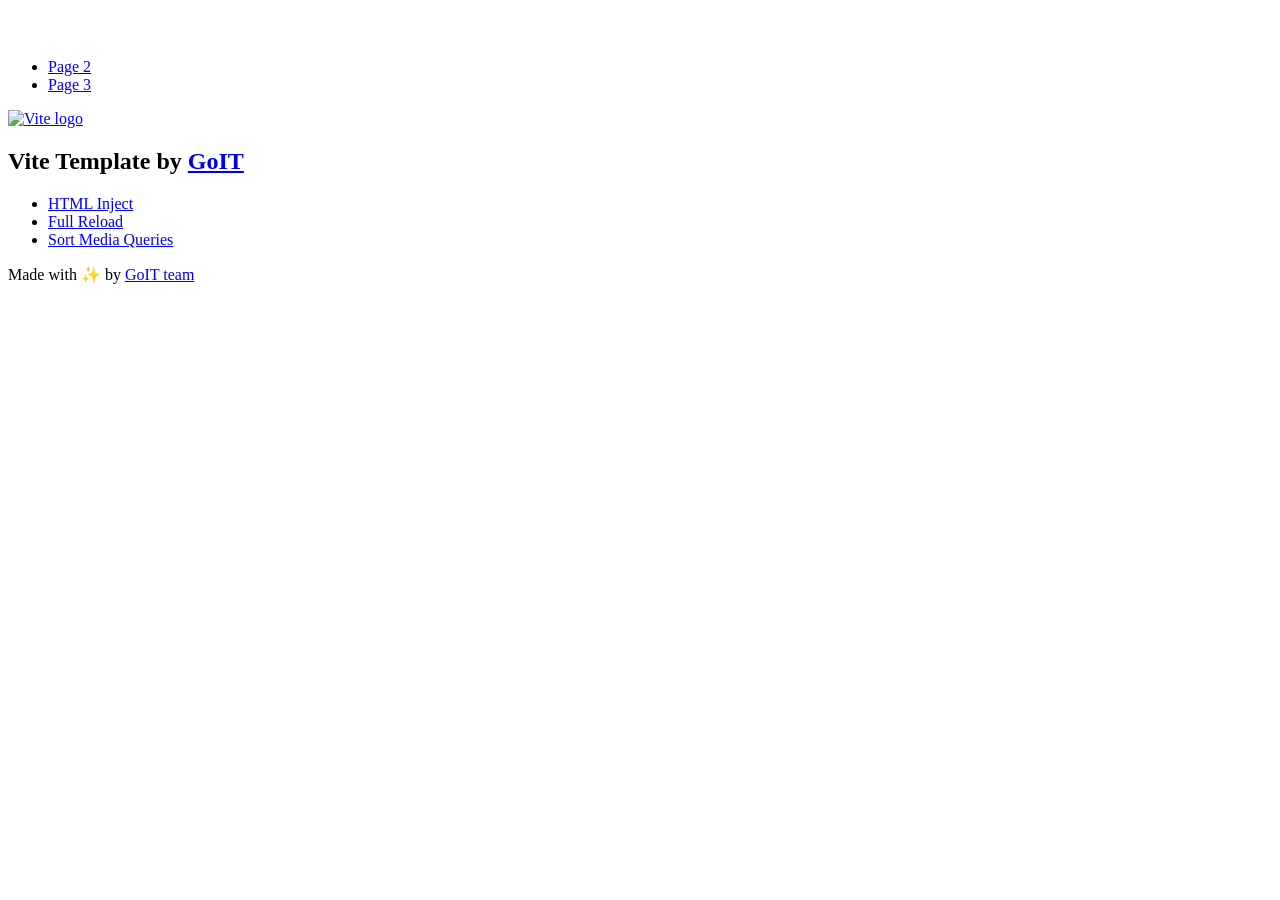
==== index.html @ c8e316df "Deploying to gh-pages from @ NataliaTols/goit-js-hw-10@96e1770355d6aa18e5388e059de497c7691a9699 🚀" ====
<!DOCTYPE html>
<html lang="en">
  <head>
    <meta charset="UTF-8" />
    <link rel="icon" type="image/svg+xml" href="/vanilla-app-template/favicon.svg" />
    <meta name="viewport" content="width=device-width, initial-scale=1.0" />
    <title>Vanilla App Template</title>
    <script type="module" crossorigin src="/vanilla-app-template/index.js"></script>
    <link rel="stylesheet" crossorigin href="/vanilla-app-template/assets/styles-DvPDDfy5.css">
  </head>
  <body>
    <header class="header">
  <div class="container">
    <nav class="nav">
      <a class="nav-logo" href="./index.html" aria-label="Site logo">
        <svg class="nav-logo-icon" width="100" height="30">
          <use href="/vanilla-app-template/assets/sprite-E8vg0sBb.svg#logo"></use>
        </svg>
      </a>
      <ul class="nav-list">
        <li class="nav-item">
          <a class="nav-link {=$highlight-act}" href="./page-2.html">Page 2</a>
        </li>
        <li class="nav-item">
          <a class="nav-link {=$highlight-curr}" href="./page-3.html">Page 3</a>
        </li>
      </ul>
    </nav>
  </div>
</header>


    <main>
      <!-- Loads the specified .html file -->
      <section class="vite-promo">
  <div class="container">
    <div class="vite-promo-thumb">
      <a
        class="vite-promo-link"
        href="https://vitejs.dev/"
        target="_blank"
        rel="noopener noreferrer"
        aria-label="Link to Vite official website"
        title="Vite.js  build tool"
      >
        <!-- Path to images as from index.html file -->
        <img
          class="pic"
          src="/vanilla-app-template/assets/vite-logo-9o_aqrTe.png"
          alt="Vite logo"
          width="640"
          height="640"
        />
      </a>
    </div>
    <h1 class="main-title">
      <span class="main-title-gradient">Vite</span>
      Template by
      <a
        class="main-title-link"
        href="https://github.com/goitacademy/vanilla-app-template"
        target="_blank"
        rel="noopener noreferrer"
      >
        GoIT
      </a>
    </h1>
  </div>
</section>

      <article class="badges">
  <div class="container">
    <ul class="badges-list">
      <li class="badges-item">
        <a
          class="badges-link"
          href="https://www.npmjs.com/package/vite-plugin-html-inject"
          target="_blank"
          rel="noopener noreferrer"
        >
          HTML Inject
        </a>
      </li>
      <li class="badges-item">
        <a
          class="badges-link"
          href="https://www.npmjs.com/package/vite-plugin-full-reload"
          target="_blank"
          rel="noopener noreferrer"
        >
          Full Reload
        </a>
      </li>
      <li class="badges-item">
        <a
          class="badges-link"
          href="https://www.npmjs.com/package/postcss-sort-media-queries"
          target="_blank"
          rel="noopener noreferrer"
        >
          Sort Media Queries
        </a>
      </li>
    </ul>
  </div>
</article>

    </main>

    <footer class="footer">
  <div class="container">
    <p class="footer-desc">
      Made with ✨ by
      <a
        class="footer-link"
        href="https://goit.global/ua/"
        target="_blank"
        rel="noopener noreferrer"
      >
        GoIT team
      </a>
    </p>
  </div>
</footer>


  </body>
</html>
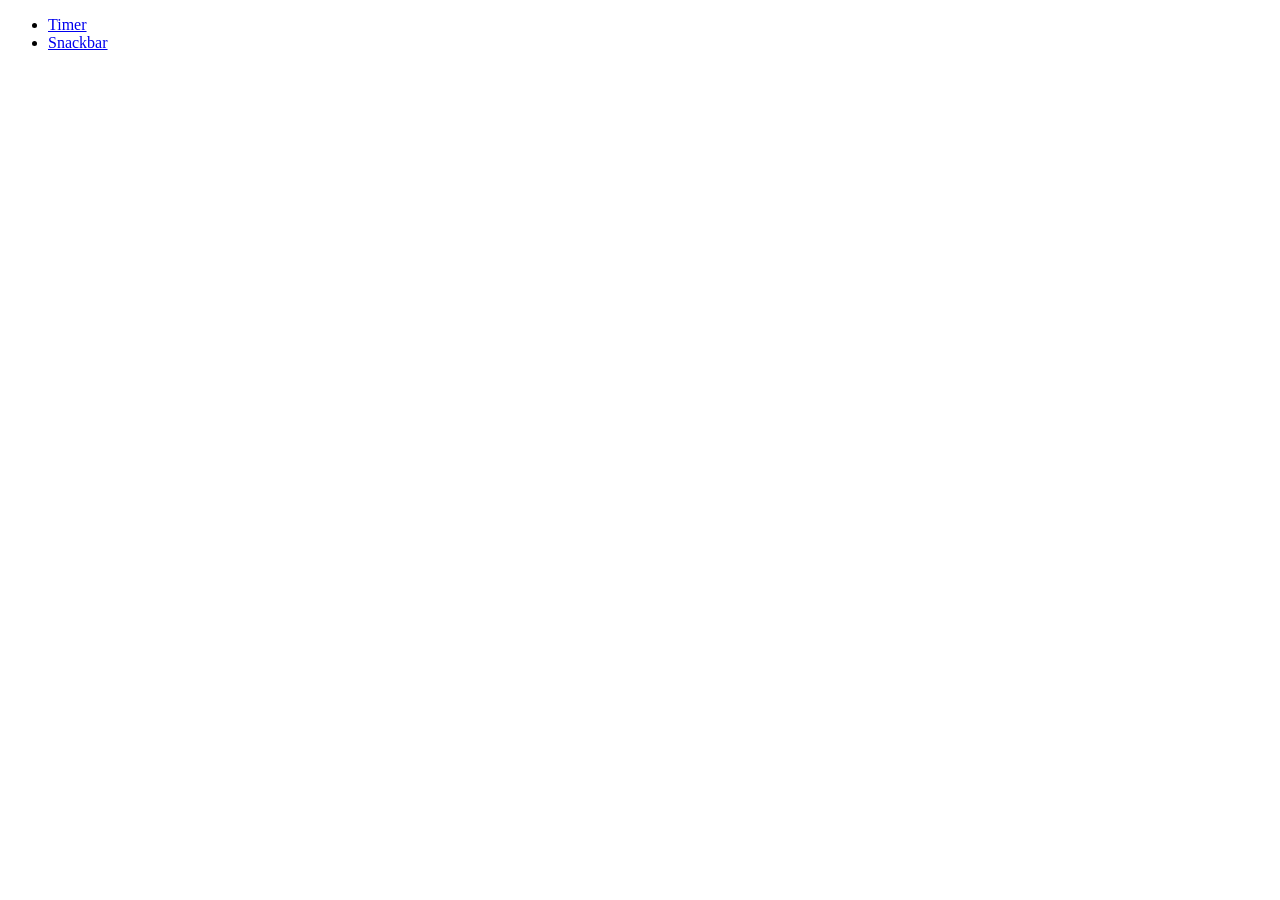
==== commit 546cce93: "Deploying to gh-pages from @ NataliaTols/goit-js-hw-10@4dab1efc831d21ec7d3f315767829cfe3b84c7f4 🚀" ====
--- a/index.html
+++ b/index.html
@@ -2,126 +2,35 @@
 <html lang="en">
   <head>
     <meta charset="UTF-8" />
-    <link rel="icon" type="image/svg+xml" href="/vanilla-app-template/favicon.svg" />
+    <link rel="icon" type="image/svg+xml" href="/favicon.svg" />
     <meta name="viewport" content="width=device-width, initial-scale=1.0" />
     <title>Vanilla App Template</title>
-    <script type="module" crossorigin src="/vanilla-app-template/index.js"></script>
-    <link rel="stylesheet" crossorigin href="/vanilla-app-template/assets/styles-DvPDDfy5.css">
+    <script type="module" crossorigin src="/vanilla-app-template/assets/styles-g0CEbi-S.js"></script>
+    <script type="module" crossorigin src="/vanilla-app-template/assets/vendor-BbSUbo7J.js"></script>
+    <script type="module" crossorigin src="/vanilla-app-template/assets/1-timer-CFz0kj7k.js"></script>
+    <script type="module" crossorigin src="/vanilla-app-template/assets/2-snackbar-Bq_3MPZI.js"></script>
+    <link rel="stylesheet" crossorigin href="/vanilla-app-template/assets/styles-rdZzbb4s.css">
+    <link rel="stylesheet" crossorigin href="/vanilla-app-template/assets/vendor-C1gPI-5C.css">
   </head>
   <body>
     <header class="header">
-  <div class="container">
-    <nav class="nav">
-      <a class="nav-logo" href="./index.html" aria-label="Site logo">
-        <svg class="nav-logo-icon" width="100" height="30">
-          <use href="/vanilla-app-template/assets/sprite-E8vg0sBb.svg#logo"></use>
-        </svg>
-      </a>
-      <ul class="nav-list">
-        <li class="nav-item">
-          <a class="nav-link {=$highlight-act}" href="./page-2.html">Page 2</a>
-        </li>
-        <li class="nav-item">
-          <a class="nav-link {=$highlight-curr}" href="./page-3.html">Page 3</a>
-        </li>
-      </ul>
-    </nav>
-  </div>
-</header>
-
+      <div class="container">
+        <nav class="nav">
+          <ul class="nav-list">
+            <li class="nav-item">
+              <a href="./1-timer.html" class="nav-link">Timer</a>
+            </li>
+            <li class="nav-item">
+              <a href="./2-snackbar.html" class="nav-link">Snackbar</a>
+          </ul>
+        </nav>
+      </div>
+    </header>
 
     <main>
-      <!-- Loads the specified .html file -->
-      <section class="vite-promo">
-  <div class="container">
-    <div class="vite-promo-thumb">
-      <a
-        class="vite-promo-link"
-        href="https://vitejs.dev/"
-        target="_blank"
-        rel="noopener noreferrer"
-        aria-label="Link to Vite official website"
-        title="Vite.js  build tool"
-      >
-        <!-- Path to images as from index.html file -->
-        <img
-          class="pic"
-          src="/vanilla-app-template/assets/vite-logo-9o_aqrTe.png"
-          alt="Vite logo"
-          width="640"
-          height="640"
-        />
-      </a>
-    </div>
-    <h1 class="main-title">
-      <span class="main-title-gradient">Vite</span>
-      Template by
-      <a
-        class="main-title-link"
-        href="https://github.com/goitacademy/vanilla-app-template"
-        target="_blank"
-        rel="noopener noreferrer"
-      >
-        GoIT
-      </a>
-    </h1>
-  </div>
-</section>
-
-      <article class="badges">
-  <div class="container">
-    <ul class="badges-list">
-      <li class="badges-item">
-        <a
-          class="badges-link"
-          href="https://www.npmjs.com/package/vite-plugin-html-inject"
-          target="_blank"
-          rel="noopener noreferrer"
-        >
-          HTML Inject
-        </a>
-      </li>
-      <li class="badges-item">
-        <a
-          class="badges-link"
-          href="https://www.npmjs.com/package/vite-plugin-full-reload"
-          target="_blank"
-          rel="noopener noreferrer"
-        >
-          Full Reload
-        </a>
-      </li>
-      <li class="badges-item">
-        <a
-          class="badges-link"
-          href="https://www.npmjs.com/package/postcss-sort-media-queries"
-          target="_blank"
-          rel="noopener noreferrer"
-        >
-          Sort Media Queries
-        </a>
-      </li>
-    </ul>
-  </div>
-</article>
-
+    
+      
     </main>
-
-    <footer class="footer">
-  <div class="container">
-    <p class="footer-desc">
-      Made with ✨ by
-      <a
-        class="footer-link"
-        href="https://goit.global/ua/"
-        target="_blank"
-        rel="noopener noreferrer"
-      >
-        GoIT team
-      </a>
-    </p>
-  </div>
-</footer>
 
 
   </body>
